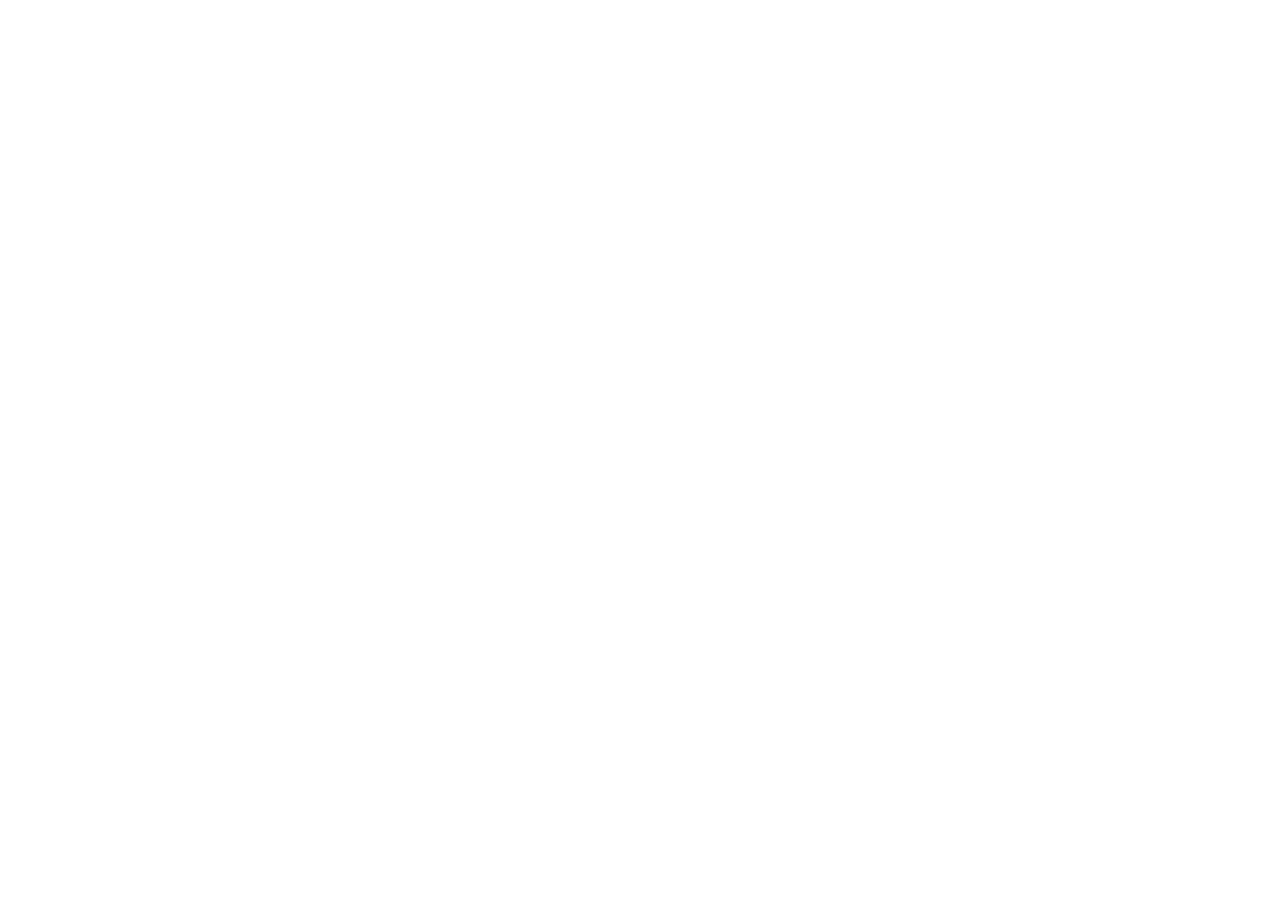
==== black-jack/index.html @ 79655810 "21-10-23" ====
<!DOCTYPE html>
<html lang="en">
<head>
    <meta charset="UTF-8">
    <meta name="viewport" content="width=device-width, initial-scale=1.0">
    <link rel="stylesheet" href="./style.css">
    <script src = "./index.js" defer></script>
    <title>Black-Jack</title>
</head>
<body>
    
</body>
</html>
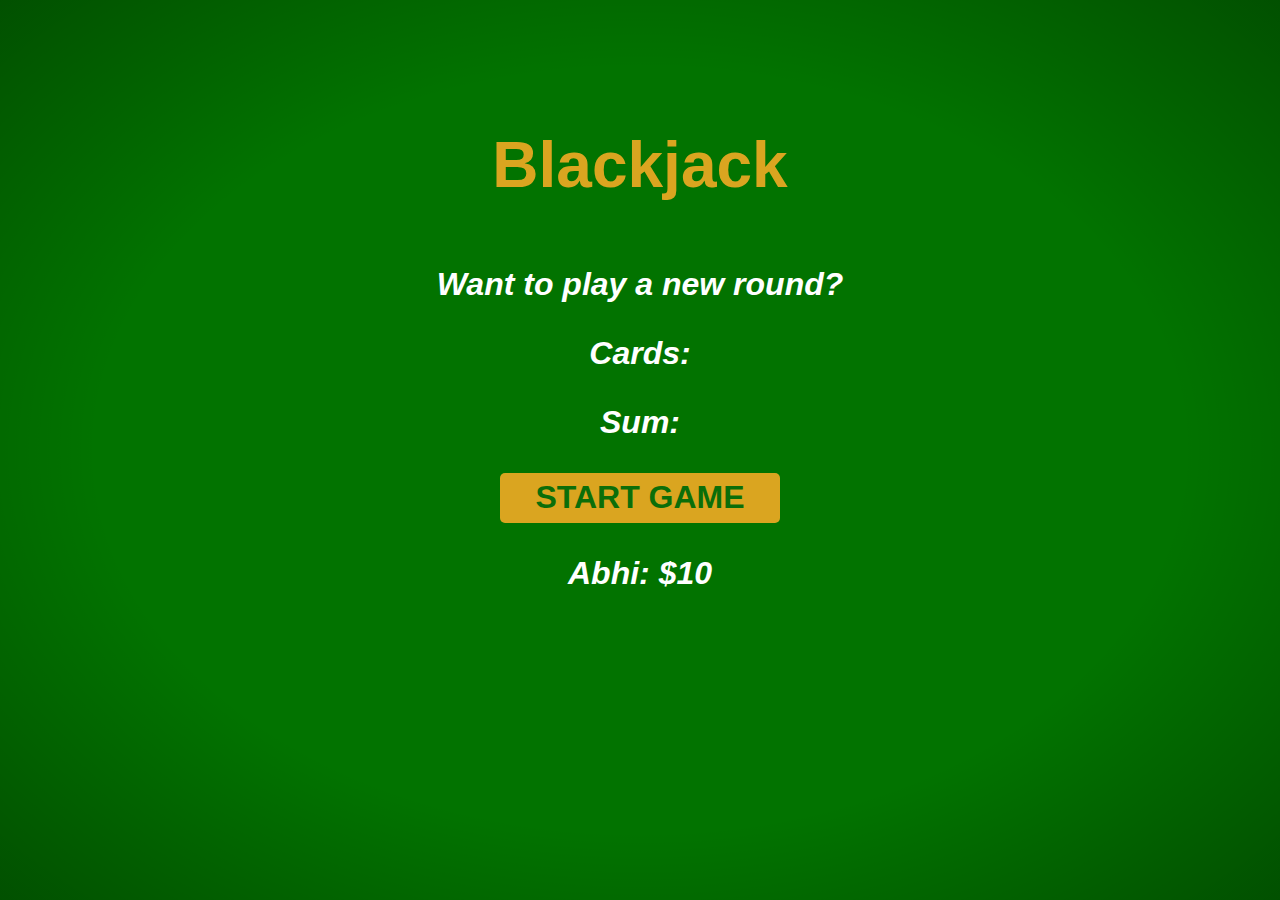
==== commit 57b8c329: "black jack game completed" ====
--- a/black-jack/index.html
+++ b/black-jack/index.html
@@ -3,11 +3,21 @@
 <head>
     <meta charset="UTF-8">
     <meta name="viewport" content="width=device-width, initial-scale=1.0">
-    <link rel="stylesheet" href="./style.css">
+    <link rel="stylesheet" href = "./style.css">
     <script src = "./index.js" defer></script>
     <title>Black-Jack</title>
 </head>
 <body>
-    
+    <h1>Blackjack</h1>
+    <div class="game">
+        <p id="message">Want to play a new round?</p>
+        <p id="cards"> Cards: </p>
+        <p id="sum"> Sum: </p>
+        <button onclick = "startGame()" class="btn" id="start">START GAME</button>
+        <button onclick = "newCard()" class="btn" id="new-card">NEW CARD</button>
+        <p id="player"></p>
+        <button onclick = "restart()" class="btn" id="restart">RESTART</button>
+        <button onclick = "buyChips()" class="btn" id="buy-chips">BUY $100 chips</button>
+    </div>
 </body>
 </html>--- a/black-jack/style.css
+++ b/black-jack/style.css
@@ -0,0 +1,64 @@
+html, body{
+    margin: 0;
+    padding: 0;
+    width: 100%;
+    min-height: 100%;
+}
+body{
+    background: rgb(2, 115, 0) radial-gradient(transparent 60%, rgba(0, 0, 0, 0.3) 100%);
+    font-family: Arial, Helvetica, sans-serif
+}
+h1{
+    text-align: center;
+    color: goldenrod;
+    margin-top: 2em;
+    margin-bottom: 0;
+    font-size: 4em;
+}
+.game{
+    margin: auto;
+    width: fit-content;
+    padding: 2em;
+}
+
+.game p{
+    color: white;
+    font-size: 2em;
+    font-style: italic;
+    text-align: center;
+    font-weight: 600;
+}
+
+.btn{
+    border: none;
+    width: 280px;
+    display: block;
+    margin: 0.5em auto;
+    padding: 0.2em;
+    color: rgb(11, 110, 9);
+    background-color: goldenrod;
+    border-radius: 5px;
+    font-size: 2em;
+    font-weight: 700;
+    transition: 0.3s;
+}
+
+#new-card{
+    display: none;
+}
+
+#restart{
+    display: none;
+}
+
+#buy-chips{
+    display: none;
+}
+
+.btn:hover{
+    scale: 1.05;
+}
+
+.btn:active{
+    background-color: rgb(219, 193, 142);
+}